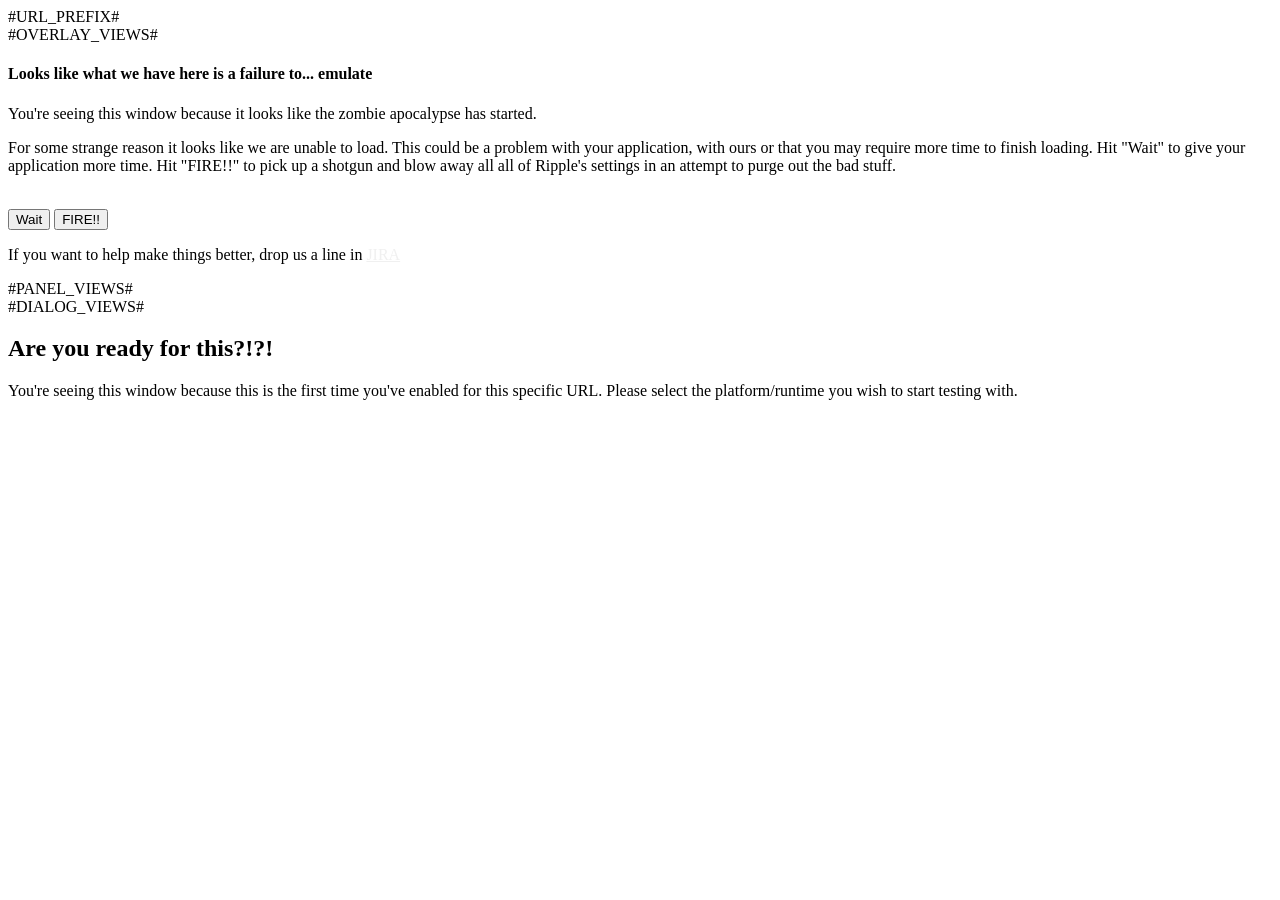
==== assets/client/index.html @ 5c784a4f "CORDOVASIM: Removing Ripple beta logo" ====
<!--
 *
 * Licensed to the Apache Software Foundation (ASF) under one
 * or more contributor license agreements.  See the NOTICE file
 * distributed with this work for additional information
 * regarding copyright ownership.  The ASF licenses this file
 * to you under the Apache License, Version 2.0 (the
 * "License"); you may not use this file except in compliance
 * with the License.  You may obtain a copy of the License at
 *
 *   http://www.apache.org/licenses/LICENSE-2.0
 *
 * Unless required by applicable law or agreed to in writing,
 * software distributed under the License is distributed on an
 * "AS IS" BASIS, WITHOUT WARRANTIES OR CONDITIONS OF ANY
 * KIND, either express or implied.  See the License for the
 * specific language governing permissions and limitations
 * under the License.
 *
-->
<!DOCTYPE html>
<html>
    <head>
        <META HTTP-EQUIV="CACHE-CONTROL" CONTENT="NO-CACHE">
        <link href="#URL_PREFIX#ripple.css" type="text/css" rel="stylesheet" />
    </head>
    <body dir="ltr">
        <section id="bus" style="display: none">
        	<section id="bus-send"></section>
        	<section id="bus-receive"></section>
        </section>
        <section id="ui">
            <section id="emulator-booting"></section>

            <section class="logo"></section>

            <section id="extension-url" class="irrelevant">#URL_PREFIX#</section>

            <div class="beta ui-text-beta"></div>

            <section class="top main"></section>

            <section class="left-panel-collapse ui-state-default ui-corner-all ui-state-hover">
                <span class="ui-icon ui-icon-arrowthick-1-w"></span>
            </section>
            <section id="left" class="left sortable main"></section>

            <section class="middle">
                <section id="device-container" class="device-wrapper">
                    <section id="viewport-container" class="viewport-wrapper">
                        <section id="overlay-views">#OVERLAY_VIEWS#</section>
                    </section>
                    <div id="menu-button" class="menu-button-wrapper" title="Click to press menu key"></div>
                    <div id="back-button" class="back-button-wrapper" title="Click to press back key"></div>
                </section>
            </section>

            <section class="main ui-widget" id="panel-notification" style="display: none;">
                <section class="panel-notification-closebtn">X</section>
                <section id="panel-notification-text"></section>
            </section>

            <section class="right-panel-collapse ui-state-default ui-corner-all ui-state-hover">
                <span class="ui-icon ui-icon-arrowthick-1-e"></span>
            </section>
            <section class="right sortable main"></section>

            <section id="options-window"></section>
            <section class="error-window"></section>

            <section class="error-dialog main ui-corner-all">
                <section class="error-logo"></section>
                <section class="error-text">
                    <h1>Looks like what we have here is a failure to... emulate</h1>
                    <p>You're seeing this window because it looks like the zombie apocalypse has started.</p>
                    <p>For some strange reason it looks like we are unable to load. This could be a problem
                        with your application, with ours or that you may require more time to finish loading.
                        Hit "Wait" to give your application more time. Hit "FIRE!!" to pick up a shotgun and blow away all
                        all of Ripple's settings in an attempt to purge out the bad stuff.</p>
                    <br />
                    <button id="error-wait" class="ui-button ui-widget ui-state-default ui-corner-all ui-button-text-only">
                        <span class="ui-button-text">Wait</span>
                    </button>
                    
                    <button id="error-panic" class="ui-button ui-widget ui-state-default ui-corner-all ui-button-text-only">
                        <span class="ui-button-text">FIRE!!</span>
                    </button>

                    <p>If you want to help make things better, drop us a line in <a style="color: #F0F0F0" href="https://issues.apache.org/jira/browse/ripple">JIRA</a></p>
                </section>
                <section class="error-hippo"></section>
            </section>

            <!-- Divs for overlay and platform select dialog -->
            <div class="first-run-window"></div>

            <section id="panel-views" class="irrelevant">#PANEL_VIEWS#</section>
            <section id="dialog-views" class="irrelevant">#DIALOG_VIEWS#</section>

            <div class="platform-select-dialog main ui-corner-all">
                <section class="platform-select-logo"></section>
                <section class="platform-select-text">
                    <h2>Are you ready for this?!?!</h2>
                    <p>You're seeing this window because this is the first time you've enabled for this specific URL. Please select the platform/runtime you wish to start testing with.</p>
                    <br />
                    <section class="platform-select-buttons">
                    </section>
                </section>
            </div>
        </section>
        <script src="#URL_PREFIX#ripple.js" type="text/javascript"></script>
    </body>
</html>
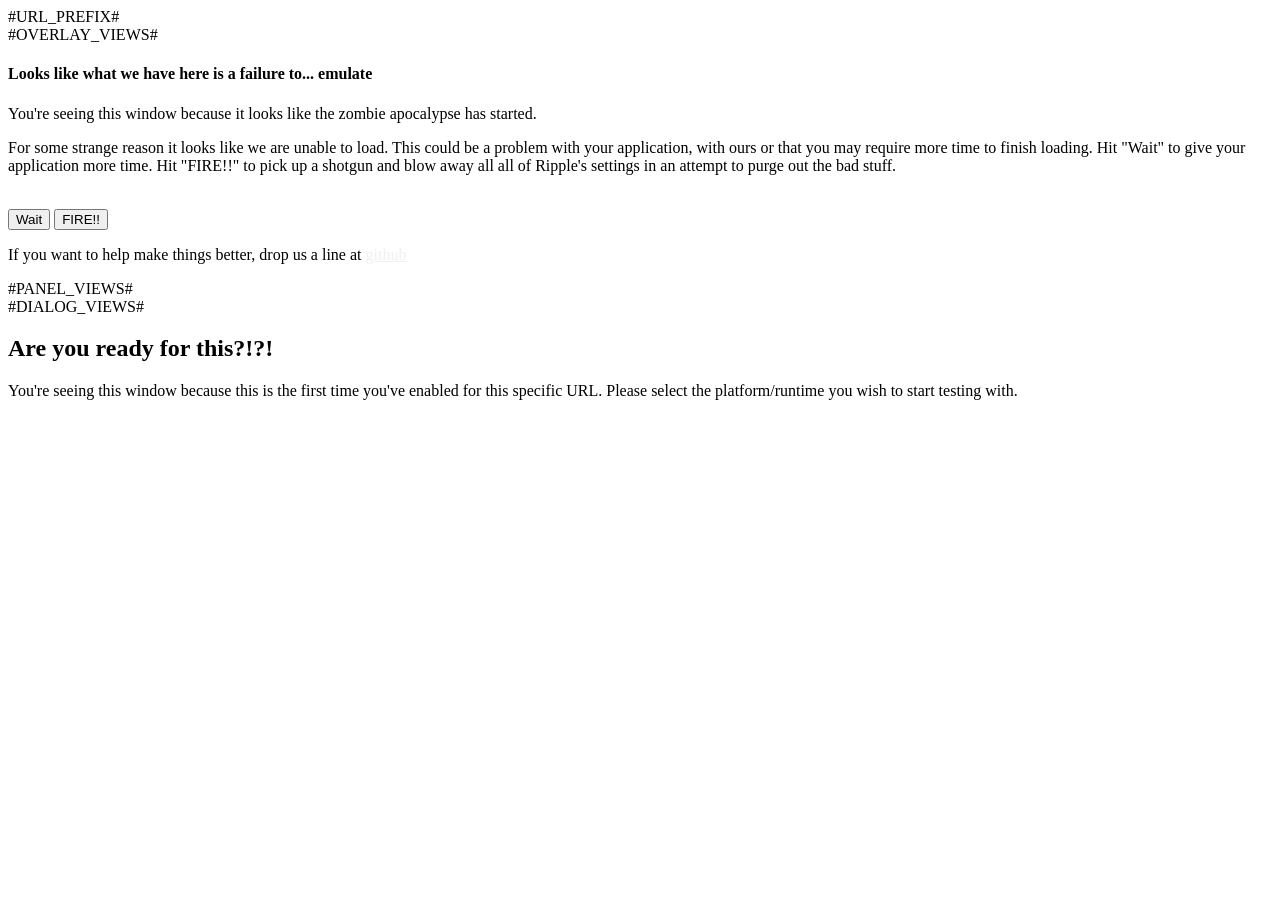
==== commit e203abcf: "CORDOVASIM: Removing Ripple beta logo" ====
--- a/assets/client/index.html
+++ b/assets/client/index.html
@@ -86,7 +86,7 @@
                         <span class="ui-button-text">FIRE!!</span>
                     </button>
 
-                    <p>If you want to help make things better, drop us a line in <a style="color: #F0F0F0" href="https://issues.apache.org/jira/browse/ripple">JIRA</a></p>
+                    <p>If you want to help make things better, drop us a line at <a style="color: #F0F0F0" href="https://github.com/blackberry/Ripple-UI/issues">github</a></p>
                 </section>
                 <section class="error-hippo"></section>
             </section>
